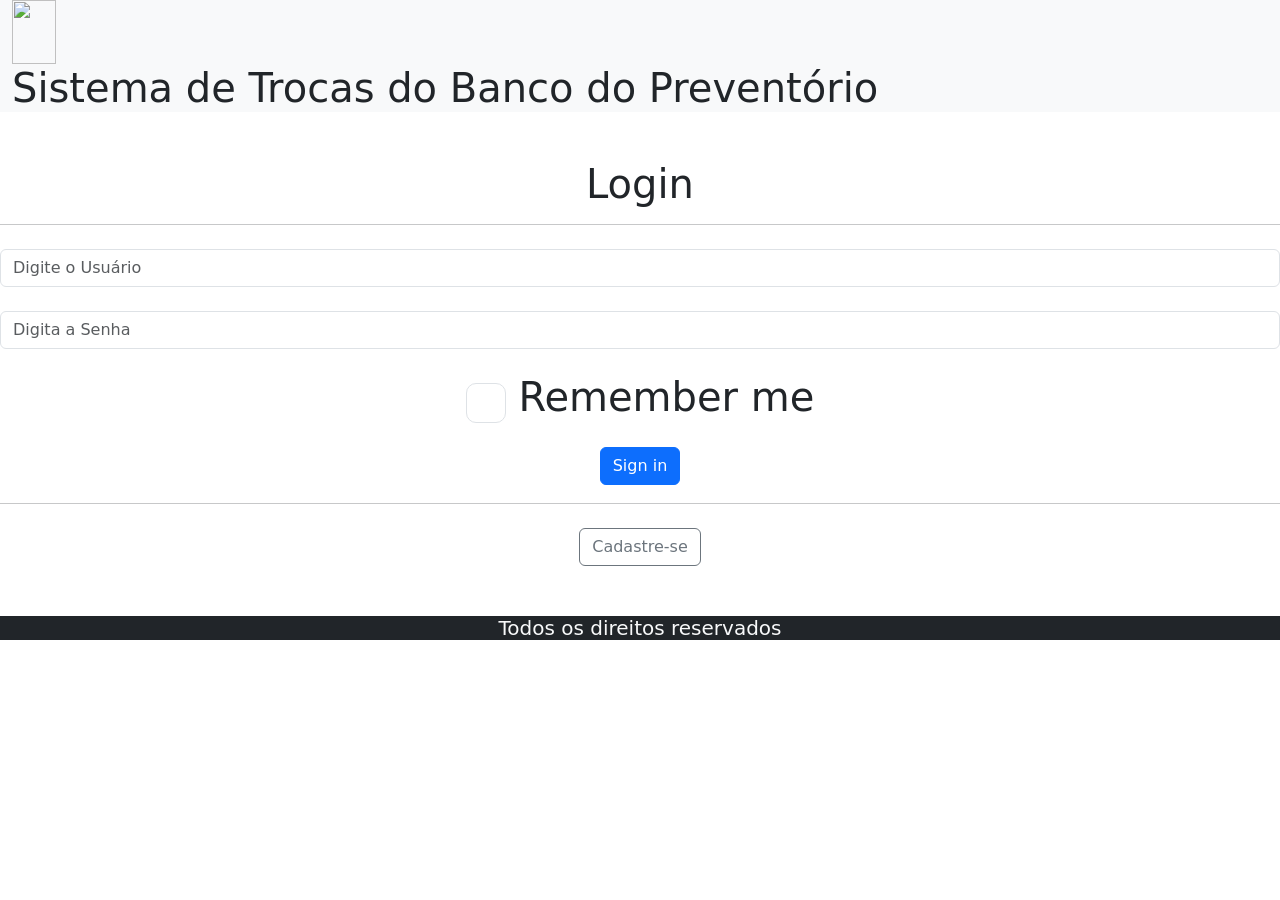
==== html/login.html @ 83de7427 "Add files via upload" ====
<!DOCTYPE html>
<html lang="en">
<head>
  <meta charset="UTF-8">
  <meta http-equiv="X-UA-Compatible" content="IE=edge">
  <meta name="viewport" content="width=device-width, initial-scale=1.0">
  <title> MVP </title>
  <link rel="stylesheet" type="text/css" href="..\css\style.css">
  <link href="https://cdn.jsdelivr.net/npm/bootstrap@5.0.2/dist/css/bootstrap.min.css" rel="stylesheet">
  <script src="https://cdn.jsdelivr.net/npm/bootstrap@5.0.2/dist/js/bootstrap.bundle.min.js"></script>
</head>
<body>
  <header class="container-fluid bg-light"> 
    <img class="me-5" id="logo-header" width="44" height="63.5" src="..\img\Preve-Logo-Transp-4-e1589915634970.png">
    <h1 class="" id="titulo-header">Sistema de Trocas do Banco do Preventório</h1>
  </header>
  <main>
    <form  action="{{ url_for('login') }}" method="post" class="mt-5 mb-5 text-center" id="login-container">
      <h1 class="mb-3 center">Login</login>
      <hr>
      <input type="text" name="email" class="form-control mt-4 mb-4" placeholder="Digite o Usuário"></input>
      <input type="password" name="passwort" class="form-control mb-4" placeholder="Digita a Senha"></input>
      <div class="mb-3">
        <input class="form-check-input" type="checkbox" id="checkRemember">
        <label class="form-check-label" for="checkRemember">Remember me</label>
      </div>   
      <button type="submit" class="btn btn-primary" id="btn-submit-login">Sign in</button>

      <hr>

    </form>  
    <a href="register.html"  class="btn btn-outline-secondary" id="btn-signup-login" >
      Cadastre-se 
    </a>
    
  </main>
  
  <footer class="text-center bg-dark text-light"> 
    
    <h5>Todos os direitos reservados</h5>
</footer>
  
</body>
</html>
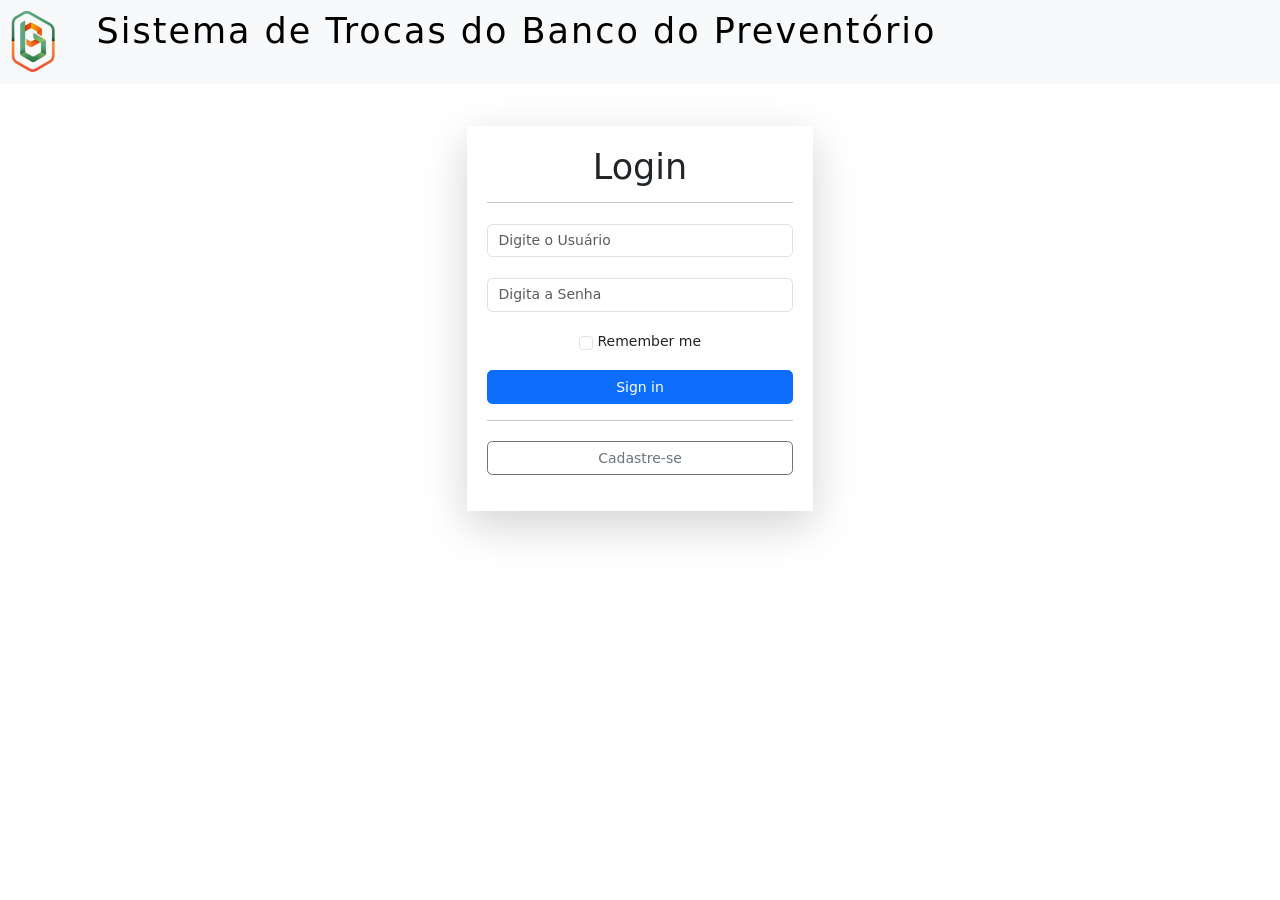
==== commit 530e646f: "Add files via upload" ====
--- a/html/login.html
+++ b/html/login.html
@@ -29,16 +29,10 @@
       <hr>
 
     </form>  
-    <a href="register.html"  class="btn btn-outline-secondary" id="btn-signup-login" >
+    <a href="cadastro.html"  class="btn btn-outline-secondary" id="btn-signup-login" >
       Cadastre-se 
     </a>
     
   </main>
-  
-  <footer class="text-center bg-dark text-light"> 
-    
-    <h5>Todos os direitos reservados</h5>
-</footer>
-  
 </body>
 </html>
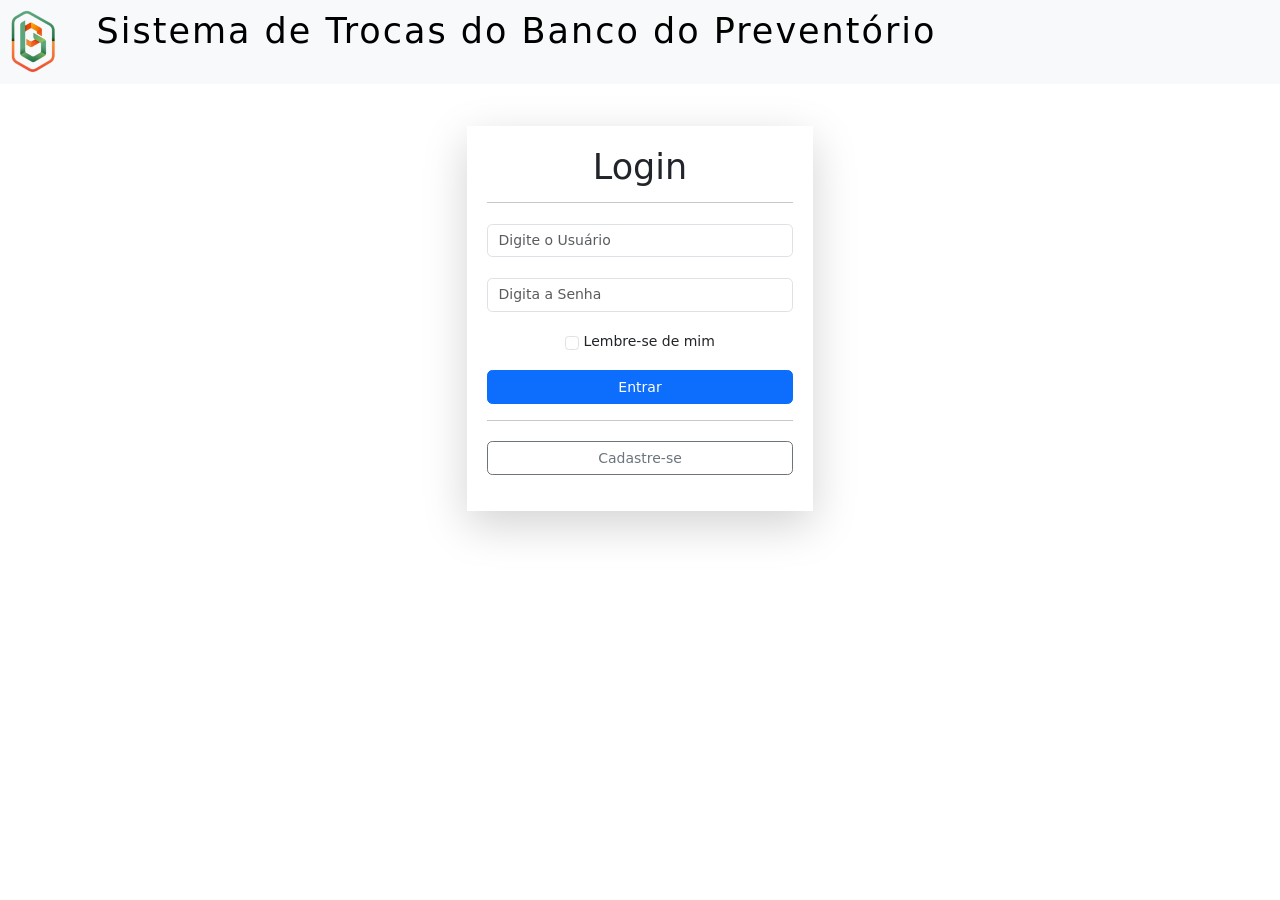
==== commit 76851d1f: "Update login.html" ====
--- a/html/login.html
+++ b/html/login.html
@@ -22,9 +22,9 @@
       <input type="password" name="passwort" class="form-control mb-4" placeholder="Digita a Senha"></input>
       <div class="mb-3">
         <input class="form-check-input" type="checkbox" id="checkRemember">
-        <label class="form-check-label" for="checkRemember">Remember me</label>
+        <label class="form-check-label" for="checkRemember">Lembre-se de mim</label>
       </div>   
-      <button type="submit" class="btn btn-primary" id="btn-submit-login">Sign in</button>
+      <button type="submit" class="btn btn-primary" id="btn-submit-login">Entrar</button>
 
       <hr>
 
@@ -35,4 +35,4 @@
     
   </main>
 </body>
-</html>+</html>
